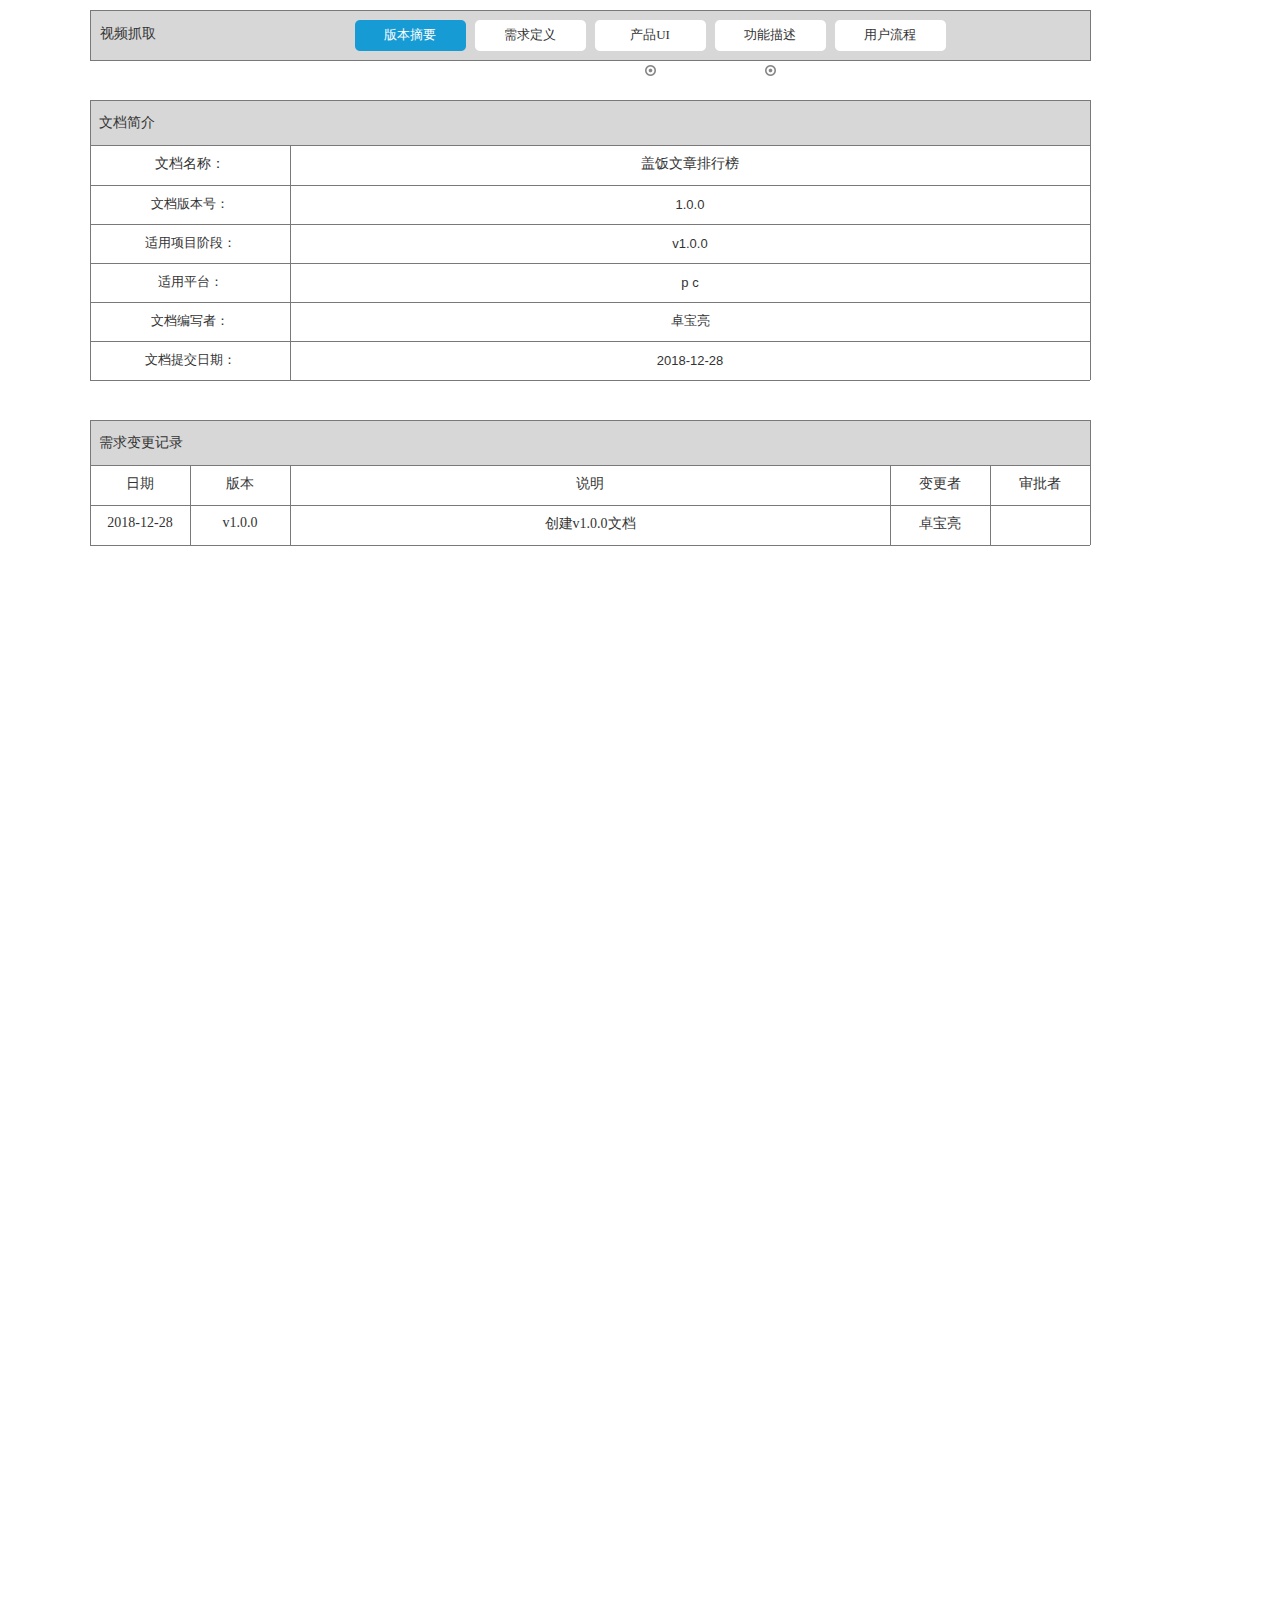
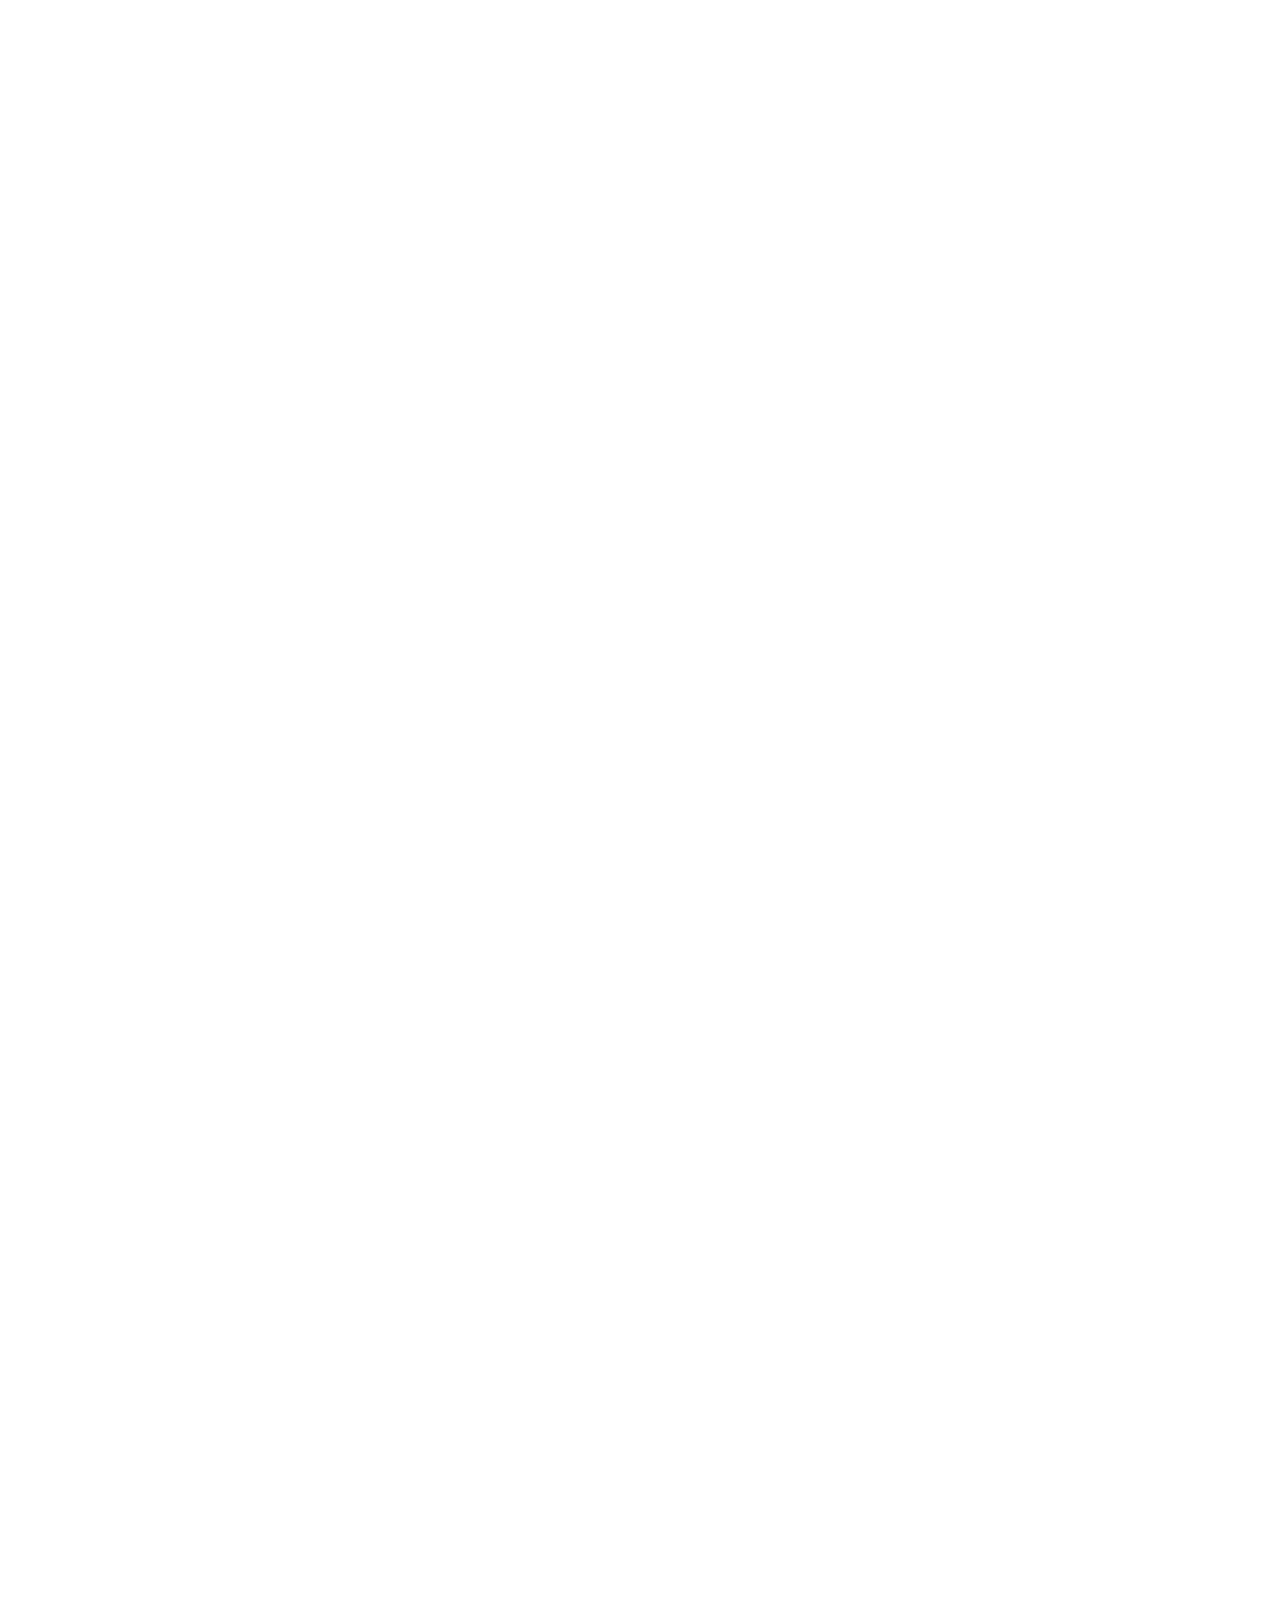
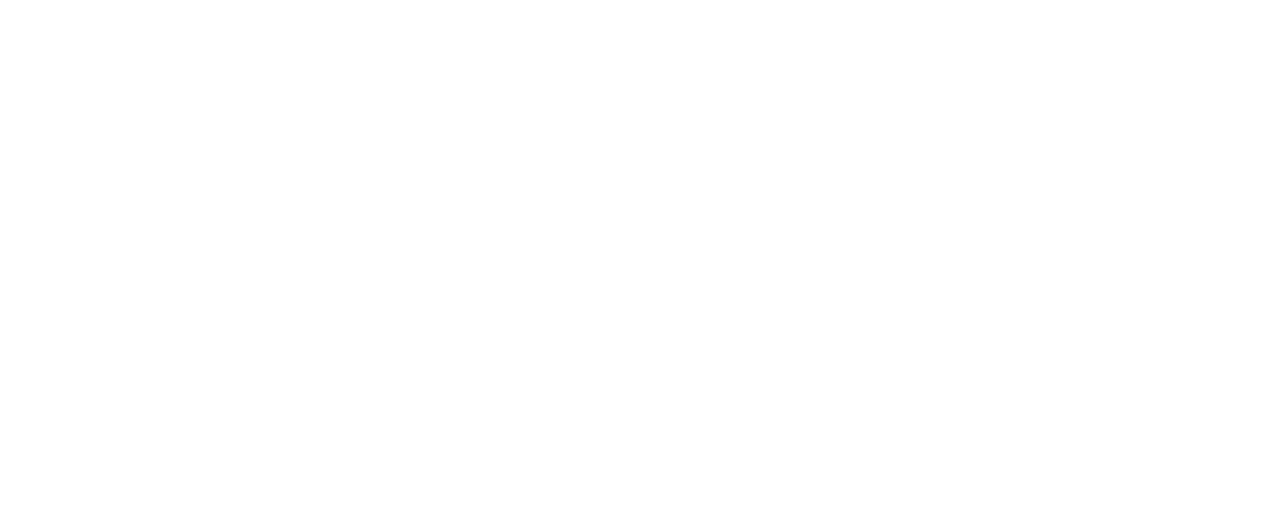
==== index.html @ 6192b478 "v1.0.0" ====
﻿<!DOCTYPE html>
<html>
  <head>
    <title>index</title>
    <meta http-equiv="X-UA-Compatible" content="IE=edge"/>
    <meta http-equiv="content-type" content="text/html; charset=utf-8"/>
    <meta name="apple-mobile-web-app-capable" content="yes"/>
    <link href="resources/css/jquery-ui-themes.css" type="text/css" rel="stylesheet"/>
    <link href="resources/css/axure_rp_page.css" type="text/css" rel="stylesheet"/>
    <link href="data/styles.css" type="text/css" rel="stylesheet"/>
    <link href="files/index/styles.css" type="text/css" rel="stylesheet"/>
    <script src="resources/scripts/jquery-1.7.1.min.js"></script>
    <script src="resources/scripts/jquery-ui-1.8.10.custom.min.js"></script>
    <script src="resources/scripts/prototypePre.js"></script>
    <script src="data/document.js"></script>
    <script src="resources/scripts/prototypePost.js"></script>
    <script src="files/index/data.js"></script>
    <script type="text/javascript">
      $axure.utils.getTransparentGifPath = function() { return 'resources/images/transparent.gif'; };
      $axure.utils.getOtherPath = function() { return 'resources/Other.html'; };
      $axure.utils.getReloadPath = function() { return 'resources/reload.html'; };
    </script>
  </head>
  <body>
    <div id="base" class="">

      <!-- Unnamed (内联框架) -->
      <div id="u0" class="ax_default">
        <iframe id="u0_input" scrolling="no" frameborder="0" webkitallowfullscreen mozallowfullscreen allowfullscreen></iframe>
      </div>

      <!-- Unnamed (矩形) -->
      <div id="u1" class="ax_default box_3">
        <img id="u1_img" class="img " src="images/index/u1.png"/>
      </div>

      <!-- Unnamed (矩形) -->
      <div id="u2" class="ax_default label">
        <img id="u2_img" class="img " src="images/index/u2.png"/>
        <div id="u2_text" class="text ">
          <p><span>视频抓取</span></p>
        </div>
      </div>

      <!-- Unnamed (组合) -->
      <div id="u3" class="ax_default" data-left="275" data-top="20" data-width="591" data-height="31">

        <!-- 版本摘要 (矩形) -->
        <div id="u4" class="ax_default button" data-label="版本摘要">
          <img id="u4_img" class="img " src="images/index/版本摘要_u4.png"/>
          <div id="u4_text" class="text ">
            <p><span>版本摘要</span></p>
          </div>
        </div>

        <!-- 需求定义 (矩形) -->
        <div id="u5" class="ax_default button" data-label="需求定义">
          <img id="u5_img" class="img " src="images/index/版本摘要_u4.png"/>
          <div id="u5_text" class="text ">
            <p><span>需求定义</span></p>
          </div>
        </div>

        <!-- 产品结构 (矩形) -->
        <div id="u6" class="ax_default button" data-label="产品结构">
          <img id="u6_img" class="img " src="images/index/版本摘要_u4.png"/>
          <div id="u6_text" class="text ">
            <p><span>产品UI</span></p>
          </div>
        </div>

        <!-- 功能描述 (矩形) -->
        <div id="u7" class="ax_default button" data-label="功能描述">
          <img id="u7_img" class="img " src="images/index/版本摘要_u4.png"/>
          <div id="u7_text" class="text ">
            <p><span>功能描述</span></p>
          </div>
        </div>

        <!-- 用户流程 (矩形) -->
        <div id="u8" class="ax_default button" data-label="用户流程">
          <img id="u8_img" class="img " src="images/index/版本摘要_u4.png"/>
          <div id="u8_text" class="text ">
            <p><span>用户流程</span></p>
          </div>
        </div>
      </div>

      <!-- Unnamed (形状) -->
      <div id="u9" class="ax_default icon">
        <img id="u9_img" class="img " src="images/index/u9.png"/>
      </div>

      <!-- Unnamed (形状) -->
      <div id="u10" class="ax_default icon">
        <img id="u10_img" class="img " src="images/index/u9.png"/>
      </div>
    </div>
  </body>
</html>
---- resources/css/axure_rp_page.css ----
﻿/* so the window resize fires within a frame in IE7 */
html, body {
    height: 100%;
}

a {
    color: inherit;
}

p {
    margin: 0px;
    text-rendering: optimizeLegibility;
    font-feature-settings: "kern" 1;
    -webkit-font-feature-settings: "kern";
    -moz-font-feature-settings: "kern";
    -moz-font-feature-settings: "kern=1";
    font-kerning: normal;
}

iframe {
    background: #FFFFFF;
}

/* to match IE with C, FF */
input {
    padding: 1px 0px 1px 0px;
    box-sizing: border-box;
    -moz-box-sizing: border-box;
}

textarea {
    margin: 0px;
    box-sizing: border-box;
    -moz-box-sizing: border-box;
}

div.intcases {
    font-family: arial; 
    font-size: 12px;
    text-align:left; 
    border:1px solid #AAA; 
    background:#FFF none repeat scroll 0% 0%; 
    z-index:9999; 
    visibility:hidden; 
    position:absolute;
    padding: 0px;
    border-radius: 3px;
    white-space: nowrap;
}

div.intcaselink {
    cursor: pointer;
    padding: 3px 8px 3px 8px;
    margin: 5px;
    background:#EEE none repeat scroll 0% 0%; 
    border:1px solid #AAA;
    border-radius: 3px;
}

div.refpageimage {
    position: absolute;
    left: 0px;
    top: 0px;
    font-size: 0px;
    width: 16px;
    height: 16px;
    cursor: pointer;
    background-image: url(images/newwindow.gif);
    background-repeat: no-repeat;
}

div.annnoteimage {
    position: absolute;
    left: 0px;
    top: 0px;
    font-size: 0px;
    /*width: 16px;
    height: 12px;*/
    cursor: help;
    /*background-image: url(images/note.gif);*/
    /*background-repeat: no-repeat;*/
    width: 13px;
    height: 12px;
    padding-top: 1px;
    text-align: center;
    background-color: #138CDD;
    -moz-box-shadow: 1px 1px 3px #aaa;
    -webkit-box-shadow: 1px 1px 3px #aaa;
    box-shadow: 1px 1px 3px #aaa;
}

div.annnoteline {
    display: inline-block;
    width: 9px;
    height: 1px;
    border-bottom: 1px solid white;
    margin-top: 1px;
}

div.annnotelabel {
    position: absolute;
    left: 0px;
    top: 0px;
    font-family: Helvetica,Arial;
    font-size: 10px;
    /*border: 1px solid rgb(166,221,242);*/
    cursor: help;
    /*background:rgb(0,157,217) none repeat scroll 0% 0%;*/ 
    padding: 1px 3px 1px 3px;
    white-space: nowrap;
    color: white;
    
    background-color: #138CDD;
    -moz-box-shadow: 1px 1px 3px #aaa;
    -webkit-box-shadow: 1px 1px 3px #aaa;
    box-shadow: 1px 1px 3px #aaa;
}

.annotation {
    font-size: 12px;
    padding-left: 2px;
    margin-bottom: 5px;
}

.annotationName {
    /*font-size: 13px;
    font-weight: bold;
    margin-bottom: 3px;
    white-space: nowrap;*/

    font-family: 'Trebuchet MS';
    font-size: 14px;
    font-weight: bold;
    margin-bottom: 5px;
    white-space: nowrap;
}

.annotationValue {
    font-family: Arial, Helvetica, Sans-Serif;
    font-size: 12px;
    color: #4a4a4a;
    line-height: 21px;
    margin-bottom: 20px;
}

.noteLink {
    text-decoration: inherit;
    color: inherit;
}

.noteLink:hover {
    background-color: white;
}

/* this is a fix for the issue where dialogs jump around and takes the text-align from the body */
.dialogFix {
    position:absolute;
    text-align:left;
    border: 1px solid #8f949a;
}


@keyframes pulsate {
  from {
    box-shadow: 0 0 10px #15d6ba;
  }
  to {
    box-shadow: 0 0 20px #15d6ba;
  }
}

@-webkit-keyframes pulsate {
  from {
    -webkit-box-shadow: 0 0 10px #15d6ba;
    box-shadow: 0 0 10px #15d6ba;
  }
  to {
    -webkit-box-shadow: 0 0 20px #15d6ba;
    box-shadow: 0 0 20px #15d6ba;
  }
}
 
@-moz-keyframes pulsate {
  from {
    -moz-box-shadow: 0 0 10px #15d6ba;
    box-shadow: 0 0 10px #15d6ba;
  }
  to {
    -moz-box-shadow: 0 0 20px #15d6ba;
    box-shadow: 0 0 20px #15d6ba;
  }
}

.legacyPulsateBorder {
    /*border: 5px solid #15d6ba;
    margin: -5px;*/
    -moz-box-shadow: 0 0 10px 3px #15d6ba;
    box-shadow: 0 0 10px 3px #15d6ba;
}

.pulsateBorder {
  animation-name: pulsate;
  animation-timing-function: ease-in-out;
  animation-duration: 0.9s;
  animation-iteration-count: infinite;
  animation-direction: alternate;
  
  -webkit-animation-name: pulsate;
  -webkit-animation-timing-function: ease-in-out;
  -webkit-animation-duration: 0.9s;
  -webkit-animation-iteration-count: infinite;
  -webkit-animation-direction: alternate;

  -moz-animation-name: pulsate;
  -moz-animation-timing-function: ease-in-out;
  -moz-animation-duration: 0.9s;
  -moz-animation-iteration-count: infinite;
  -moz-animation-direction: alternate;
}

.ax_default_hidden, .ax_default_unplaced{
    display: none;
    visibility: hidden;
}

.widgetNoteSelected {
    -moz-box-shadow: 0 0 10px 3px #138CDD;
    box-shadow: 0 0 10px 3px #138CDD;
    /*-moz-box-shadow: 0 0 20px #3915d6;
    box-shadow: 0 0 20px #3915d6;*/
    /*border: 3px solid #3915d6;*/
    /*margin: -3px;*/
}


.singleImg {
    display: none;
    visibility: hidden;
}
---- data/styles.css ----
﻿.ax_default {
  font-family:'ArialMT', 'Arial';
  font-weight:400;
  font-style:normal;
  font-size:13px;
  color:#333333;
  text-align:center;
  line-height:normal;
}
.box_1 {
}
.box_2 {
}
.box_3 {
}
.ellipse {
}
.placeholder {
}
.button {
}
.primary_button {
  color:#FFFFFF;
}
.link_button {
  color:#169BD5;
}
._形状 {
  font-family:'ArialMT', 'Arial';
  font-weight:400;
  font-style:normal;
  font-size:13px;
  color:#333333;
  text-align:center;
  line-height:normal;
}
._图片 {
}
._一级标题 {
  font-family:'ArialMT', 'Arial';
  font-weight:bold;
  font-style:normal;
  font-size:32px;
  text-align:left;
}
._二级标题 {
  font-family:'ArialMT', 'Arial';
  font-weight:bold;
  font-style:normal;
  font-size:24px;
  text-align:left;
}
._三级标题 {
  font-family:'ArialMT', 'Arial';
  font-weight:bold;
  font-style:normal;
  font-size:18px;
  text-align:left;
}
._四级标题 {
  font-family:'ArialMT', 'Arial';
  font-weight:bold;
  font-style:normal;
  font-size:14px;
  text-align:left;
}
._五级标题 {
  font-family:'ArialMT', 'Arial';
  font-weight:bold;
  font-style:normal;
  text-align:left;
}
._六级标题 {
  font-family:'ArialMT', 'Arial';
  font-weight:bold;
  font-style:normal;
  font-size:10px;
  text-align:left;
}
.label {
  font-size:14px;
  text-align:left;
}
._文本段落 {
  text-align:left;
}
.line {
}
.text_field {
  color:#000000;
  text-align:left;
}
.text_area {
  color:#000000;
  text-align:left;
}
.droplist {
  color:#000000;
  text-align:left;
}
.checkbox {
  text-align:left;
}
.table_cell {
}
._流程形状 {
}
._连接线 {
  font-family:'PingFang-SC-Regular', 'PingFang SC';
  font-weight:400;
  font-style:normal;
  font-size:13px;
  color:#333333;
  text-align:center;
  line-height:normal;
}
.sticky_1 {
  text-align:left;
}
.sticky_2 {
  text-align:left;
}
.sticky_3 {
  text-align:left;
}
.sticky_4 {
  text-align:left;
}
.marker {
  color:#FFFFFF;
}
.flow_shape {
}
.image {
}
.icon {
}
.box_4 {
  color:#FFFFFF;
}
.table {
  font-size:13px;
  color:#333333;
  text-align:center;
  line-height:normal;
}
.menu_item {
}
._图片1 {
}
._图片2 {
  color:#000000;
}
.shape {
  font-family:'ArialMT', 'Arial';
  font-weight:400;
  font-style:normal;
  font-size:13px;
  color:#333333;
  text-align:center;
  line-height:normal;
}
._文本段落1 {
  font-family:'ArialMT', 'Arial';
  font-weight:normal;
  font-style:normal;
  font-size:13px;
  color:#000000;
  text-align:left;
}
---- files/index/styles.css ----
﻿body {
  margin:0px;
  background-image:none;
  position:relative;
  left:-10px;
  width:1100px;
  margin-left:auto;
  margin-right:auto;
  text-align:left;
}
#base {
  position:absolute;
  z-index:0;
}
#u0 {
  border-width:0px;
  position:absolute;
  left:10px;
  top:100px;
  width:1100px;
  height:3623px;
}
#u0_input {
  border-width:0px;
  position:absolute;
  left:0px;
  top:0px;
  width:1100px;
  height:3623px;
  overflow:hidden;
}
#u1_img {
  border-width:0px;
  position:absolute;
  left:0px;
  top:0px;
  width:1001px;
  height:51px;
}
#u1 {
  border-width:0px;
  position:absolute;
  left:10px;
  top:10px;
  width:1000px;
  height:50px;
}
#u1_text {
  border-width:0px;
  position:absolute;
  left:0px;
  top:0px;
  width:0px;
  visibility:hidden;
  word-wrap:break-word;
}
#u2_img {
  border-width:0px;
  position:absolute;
  left:0px;
  top:0px;
  width:58px;
  height:21px;
}
#u2 {
  border-width:0px;
  position:absolute;
  left:20px;
  top:25px;
  width:57px;
  height:20px;
  font-family:'PingFangSC-Medium', 'PingFang SC Medium', 'PingFang SC';
  font-weight:500;
  font-style:normal;
}
#u2_text {
  border-width:0px;
  position:absolute;
  left:0px;
  top:0px;
  width:57px;
  white-space:nowrap;
}
#u3 {
  border-width:0px;
  position:absolute;
  left:0px;
  top:0px;
  width:0px;
  height:0px;
}
#u4_img {
  border-width:0px;
  position:absolute;
  left:0px;
  top:0px;
  width:111px;
  height:31px;
}
#u4 {
  border-width:0px;
  position:absolute;
  left:275px;
  top:20px;
  width:110px;
  height:30px;
  font-family:'PingFang-SC-Regular', 'PingFang SC';
  font-weight:400;
  font-style:normal;
}
#u4_img.selected {
}
#u4.selected {
}
#u4_text {
  border-width:0px;
  position:absolute;
  left:2px;
  top:6px;
  width:106px;
  word-wrap:break-word;
}
#u5_img {
  border-width:0px;
  position:absolute;
  left:0px;
  top:0px;
  width:111px;
  height:31px;
}
#u5 {
  border-width:0px;
  position:absolute;
  left:395px;
  top:20px;
  width:110px;
  height:30px;
  font-family:'PingFang-SC-Regular', 'PingFang SC';
  font-weight:400;
  font-style:normal;
}
#u5_img.selected {
}
#u5.selected {
}
#u5_text {
  border-width:0px;
  position:absolute;
  left:2px;
  top:6px;
  width:106px;
  word-wrap:break-word;
}
#u6_img {
  border-width:0px;
  position:absolute;
  left:0px;
  top:0px;
  width:111px;
  height:31px;
}
#u6 {
  border-width:0px;
  position:absolute;
  left:515px;
  top:20px;
  width:110px;
  height:30px;
  font-family:'PingFang-SC-Regular', 'PingFang SC';
  font-weight:400;
  font-style:normal;
}
#u6_img.selected {
}
#u6.selected {
}
#u6_text {
  border-width:0px;
  position:absolute;
  left:2px;
  top:6px;
  width:106px;
  word-wrap:break-word;
}
#u7_img {
  border-width:0px;
  position:absolute;
  left:0px;
  top:0px;
  width:111px;
  height:31px;
}
#u7 {
  border-width:0px;
  position:absolute;
  left:635px;
  top:20px;
  width:110px;
  height:30px;
  font-family:'PingFang-SC-Regular', 'PingFang SC';
  font-weight:400;
  font-style:normal;
}
#u7_img.selected {
}
#u7.selected {
}
#u7_text {
  border-width:0px;
  position:absolute;
  left:2px;
  top:6px;
  width:106px;
  word-wrap:break-word;
}
#u8_img {
  border-width:0px;
  position:absolute;
  left:0px;
  top:0px;
  width:111px;
  height:31px;
}
#u8 {
  border-width:0px;
  position:absolute;
  left:755px;
  top:20px;
  width:110px;
  height:30px;
  font-family:'PingFang-SC-Regular', 'PingFang SC';
  font-weight:400;
  font-style:normal;
}
#u8_img.selected {
}
#u8.selected {
}
#u8_text {
  border-width:0px;
  position:absolute;
  left:2px;
  top:6px;
  width:106px;
  word-wrap:break-word;
}
#u9_img {
  border-width:0px;
  position:absolute;
  left:0px;
  top:0px;
  width:11px;
  height:11px;
}
#u9 {
  border-width:0px;
  position:absolute;
  left:685px;
  top:65px;
  width:10px;
  height:10px;
}
#u9_text {
  border-width:0px;
  position:absolute;
  left:0px;
  top:0px;
  width:0px;
  visibility:hidden;
  word-wrap:break-word;
}
#u10_img {
  border-width:0px;
  position:absolute;
  left:0px;
  top:0px;
  width:11px;
  height:11px;
}
#u10 {
  border-width:0px;
  position:absolute;
  left:565px;
  top:65px;
  width:10px;
  height:10px;
}
#u10_text {
  border-width:0px;
  position:absolute;
  left:0px;
  top:0px;
  width:0px;
  visibility:hidden;
  word-wrap:break-word;
}
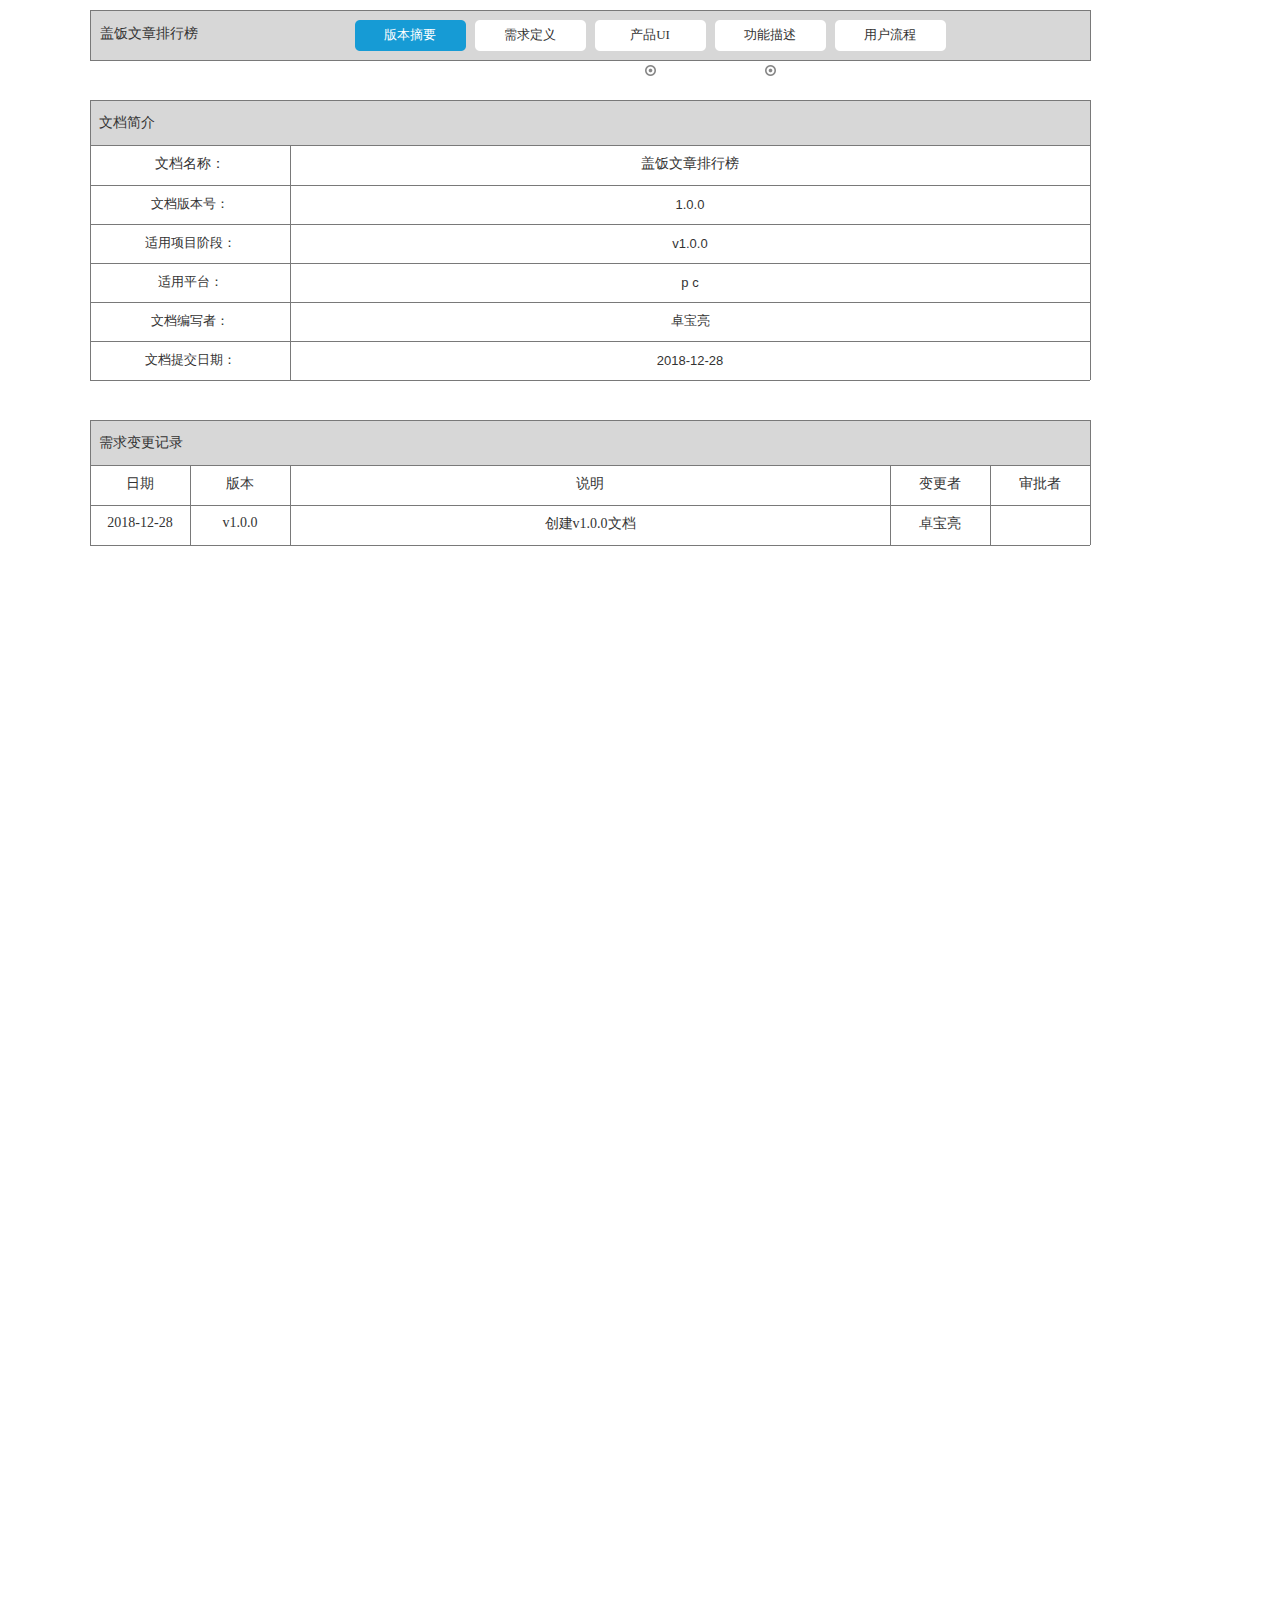
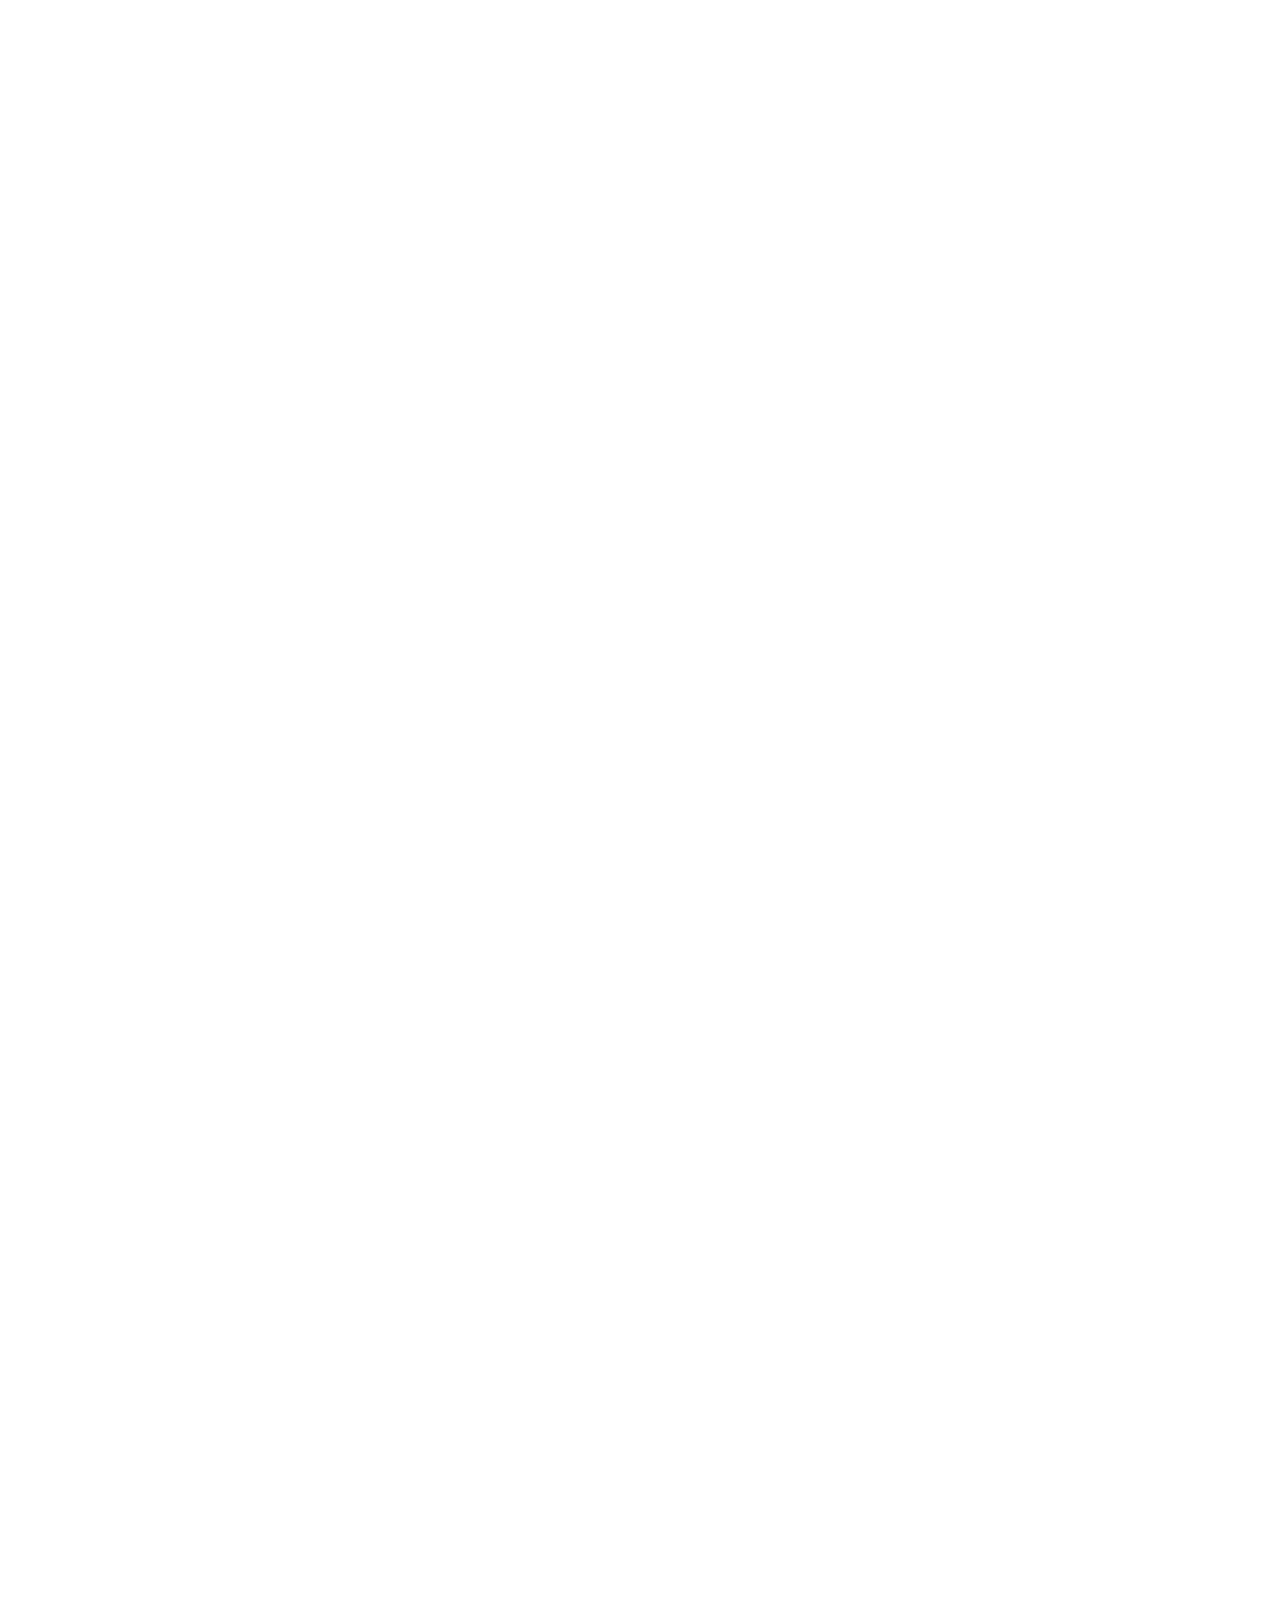
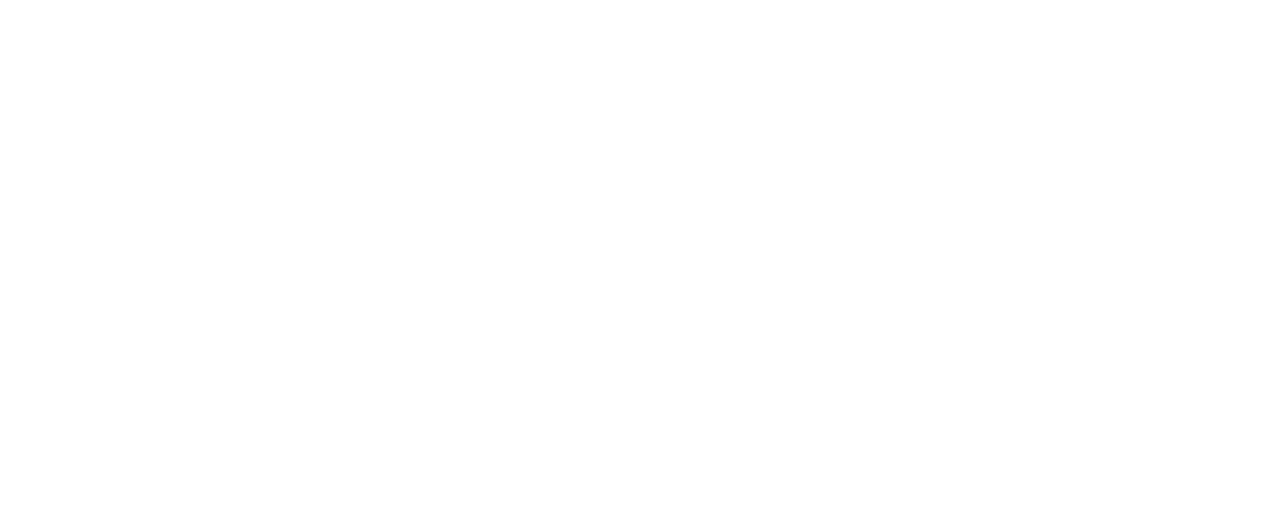
==== commit e833327b: "1.2.1" ====
--- a/index.html
+++ b/index.html
@@ -38,7 +38,7 @@
       <div id="u2" class="ax_default label">
         <img id="u2_img" class="img " src="images/index/u2.png"/>
         <div id="u2_text" class="text ">
-          <p><span>视频抓取</span></p>
+          <p><span>盖饭文章排行榜</span></p>
         </div>
       </div>
 
--- a/files/index/styles.css
+++ b/files/index/styles.css
@@ -59,7 +59,7 @@
   position:absolute;
   left:0px;
   top:0px;
-  width:58px;
+  width:100px;
   height:21px;
 }
 #u2 {
@@ -67,7 +67,7 @@
   position:absolute;
   left:20px;
   top:25px;
-  width:57px;
+  width:99px;
   height:20px;
   font-family:'PingFangSC-Medium', 'PingFang SC Medium', 'PingFang SC';
   font-weight:500;
@@ -78,7 +78,7 @@
   position:absolute;
   left:0px;
   top:0px;
-  width:57px;
+  width:99px;
   white-space:nowrap;
 }
 #u3 {
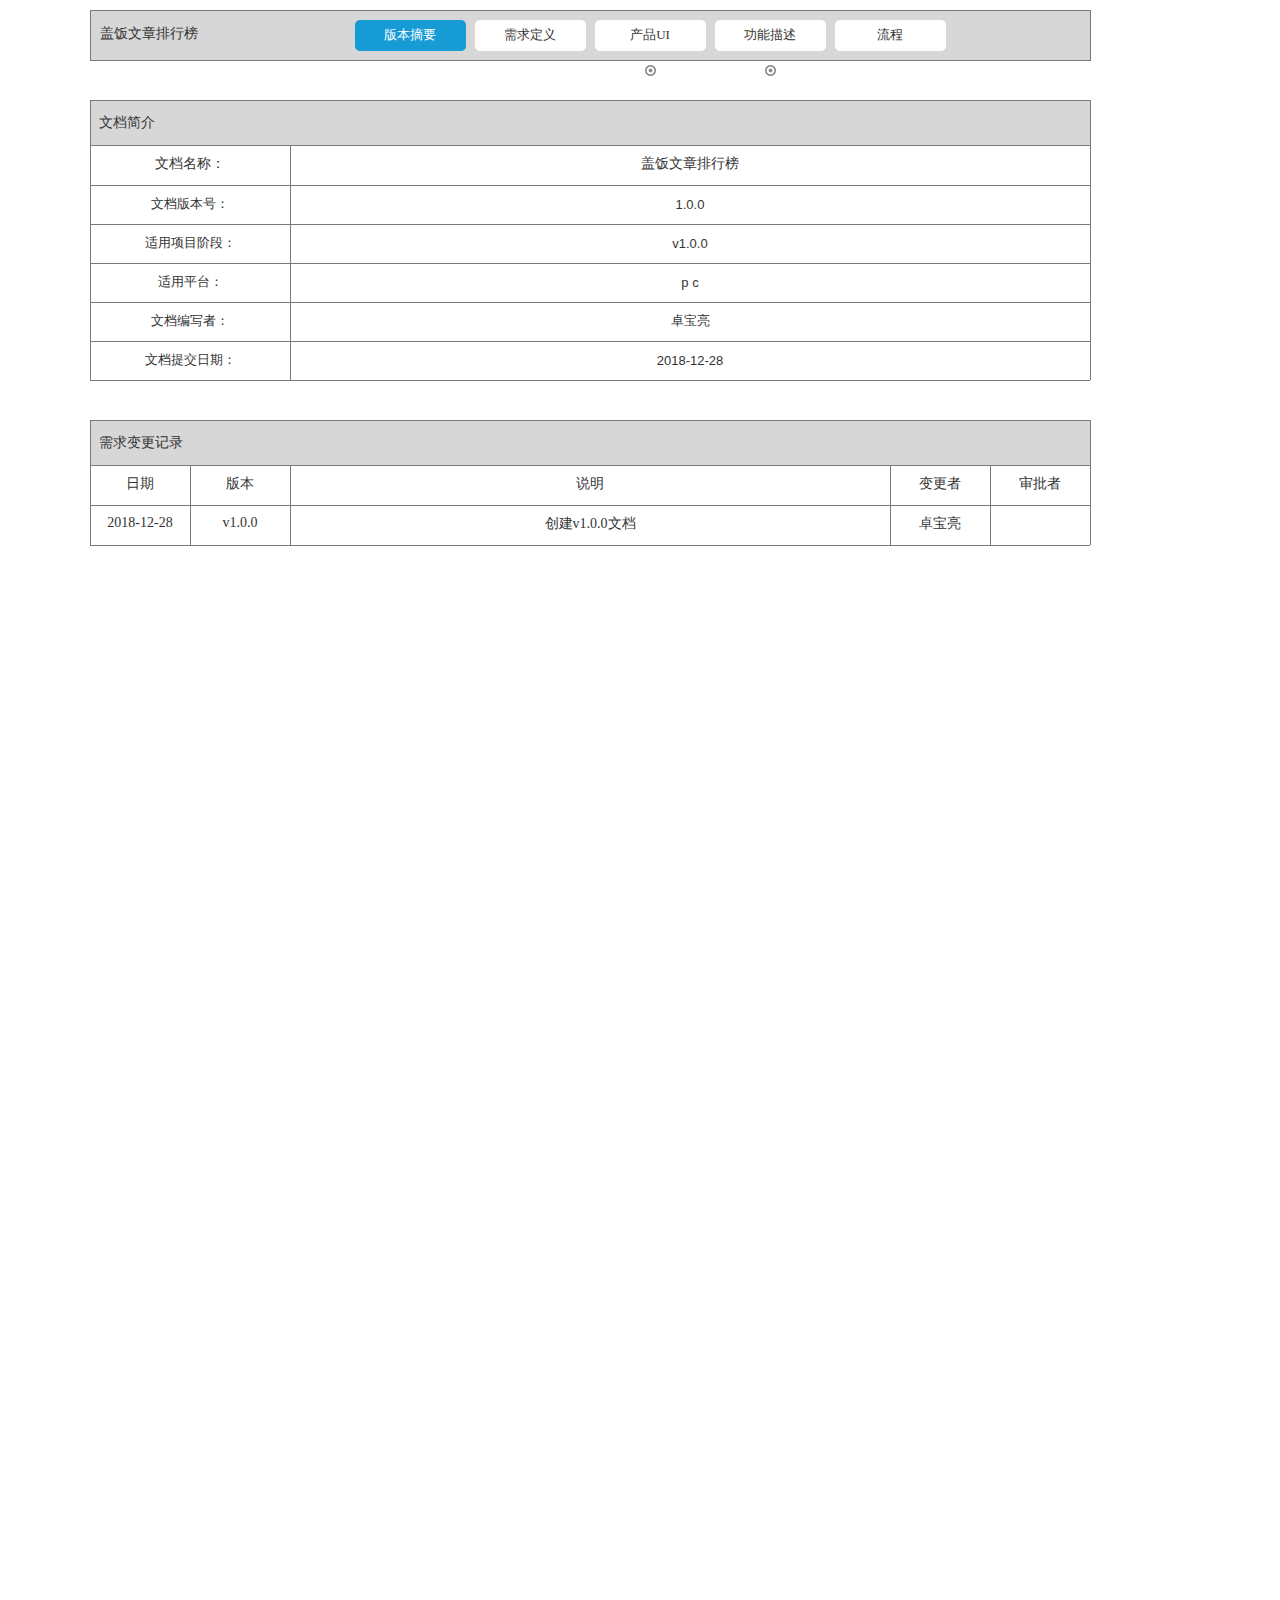
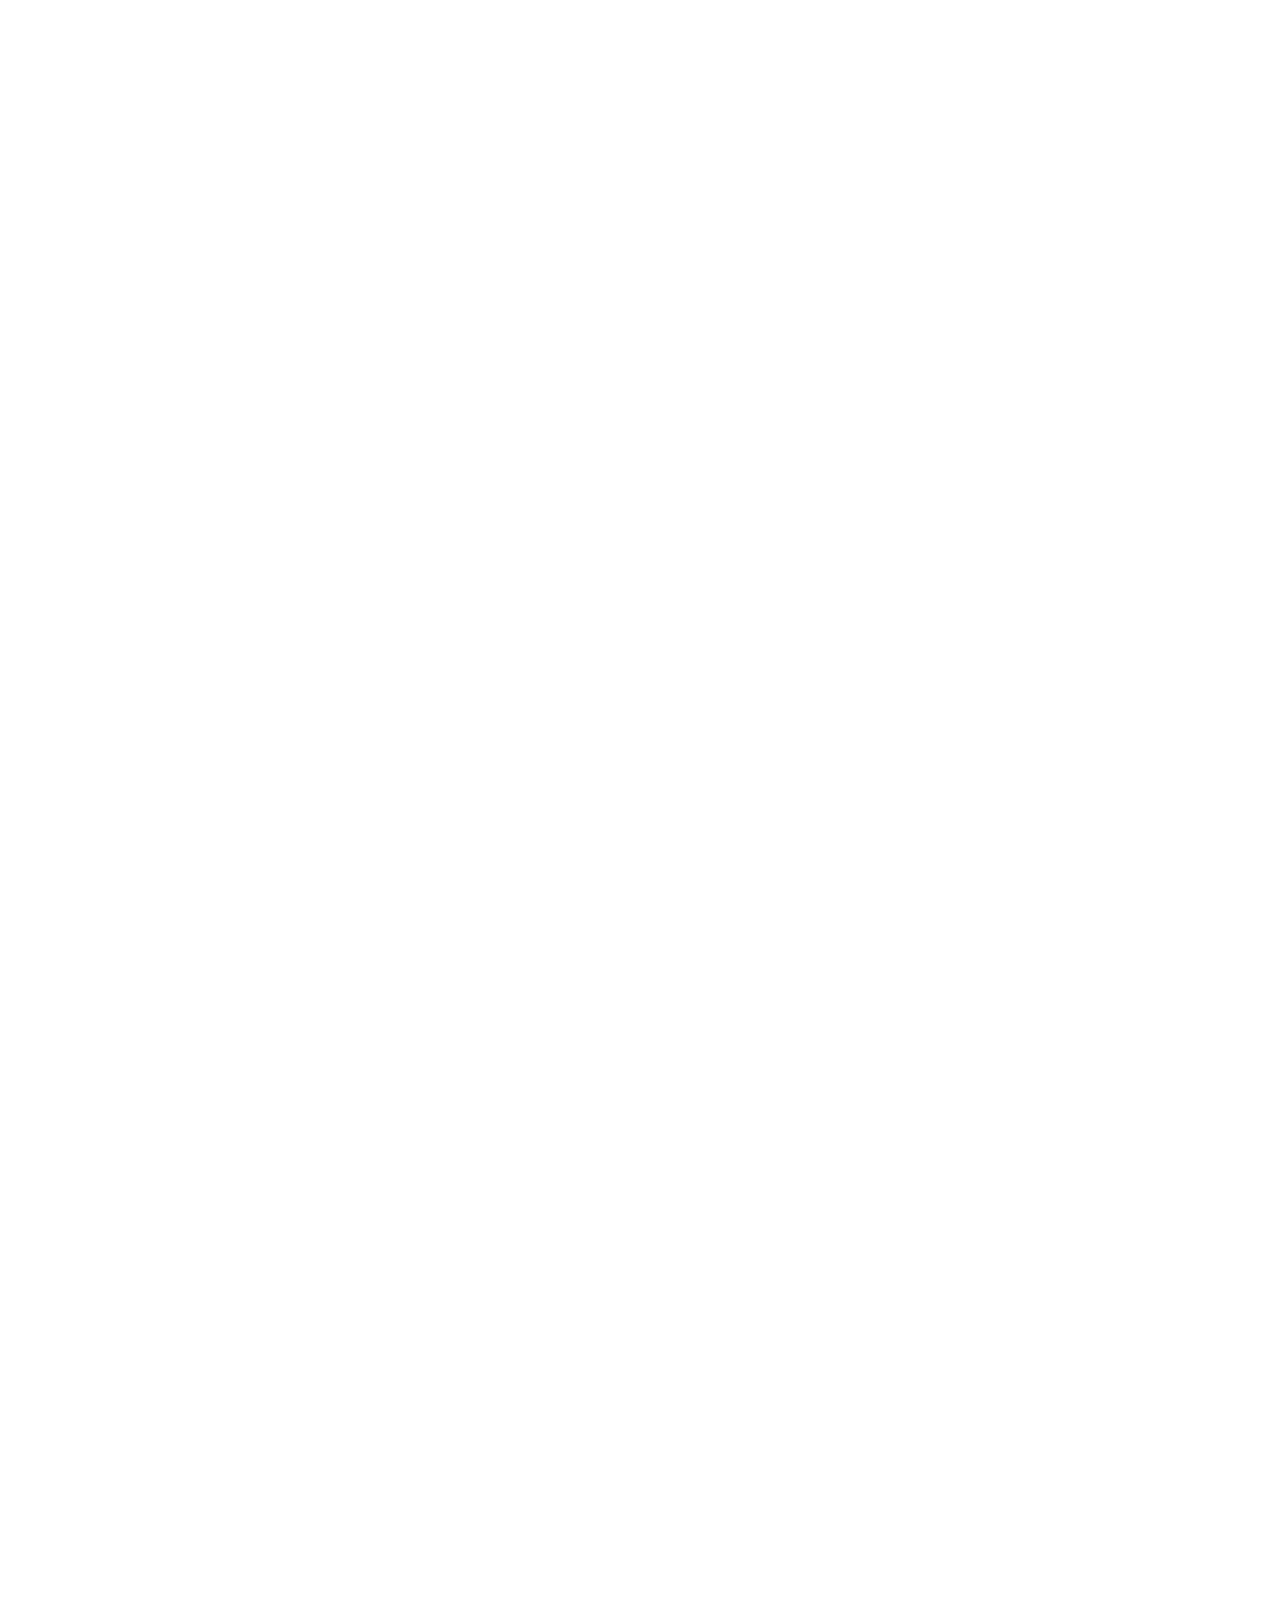
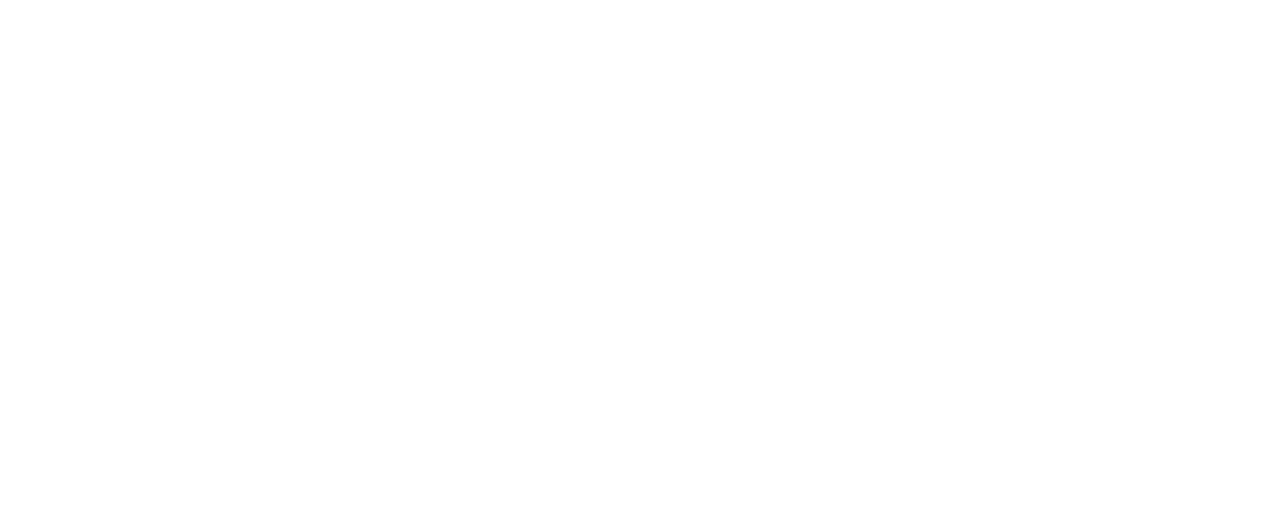
==== commit 9a604d6a: "1.2.6" ====
--- a/index.html
+++ b/index.html
@@ -81,7 +81,7 @@
         <div id="u8" class="ax_default button" data-label="用户流程">
           <img id="u8_img" class="img " src="images/index/版本摘要_u4.png"/>
           <div id="u8_text" class="text ">
-            <p><span>用户流程</span></p>
+            <p><span>流程</span></p>
           </div>
         </div>
       </div>
